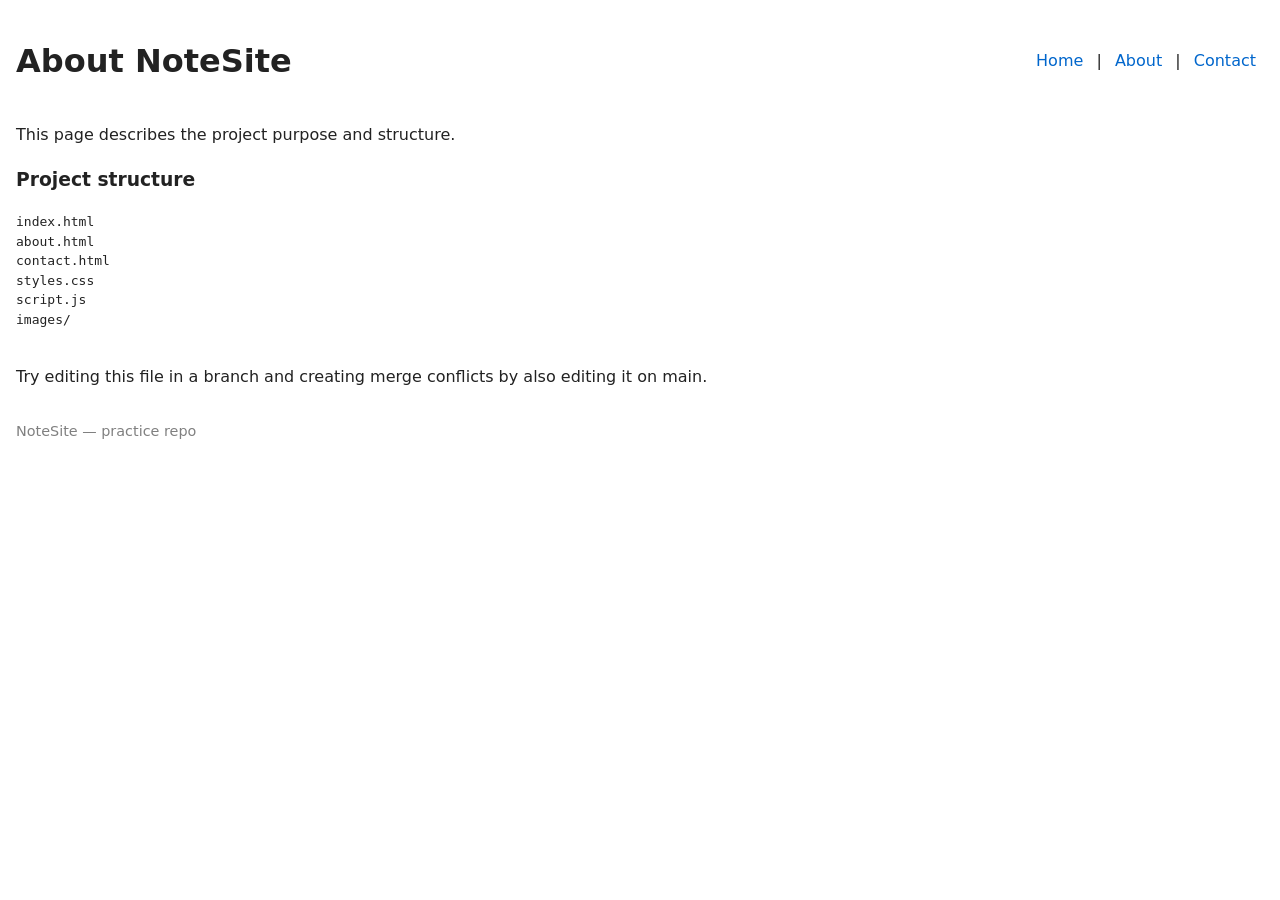
==== about.html @ 0640c144 "chore:initial static site" ====
<!doctype html>
        <html lang="en">
        <head>
          <meta charset="utf-8" />
          <meta name="viewport" content="width=device-width, initial-scale=1" />
          <title>About — NoteSite</title>
          <link rel="stylesheet" href="styles.css" />
        </head>
        <body>
          <header>
            <h1>About NoteSite</h1>
            <nav>
              <a href="index.html">Home</a> |
              <a href="about.html">About</a> |
              <a href="contact.html">Contact</a>
            </nav>
          </header>
          <main>
            <p>This page describes the project purpose and structure.</p>
            <h3>Project structure</h3>
            <pre>
index.html
about.html
contact.html
styles.css
script.js
images/
            </pre>
            <p>Try editing this file in a branch and creating merge conflicts by also editing it on main.</p>
          </main>
          <footer><p>NoteSite — practice repo</p></footer>
        </body>
        </html>
---- styles.css ----
:root{
  --bg: #ffffff;
  --fg: #222;
  --accent: #0066cc;
}
[data-theme="dark"]{
  --bg: #0f1720;
  --fg: #e6eef6;
  --accent: #66aaff;
}
*{box-sizing:border-box}
body{
  margin:0;
  font-family: system-ui, -apple-system, "Segoe UI", Roboto, "Helvetica Neue", Arial;
  background:var(--bg);
  color:var(--fg);
  line-height:1.5;
  padding:1rem;
}
header{display:flex;align-items:center;justify-content:space-between}
nav a{color:var(--accent);text-decoration:none;margin:0 .5rem}
main{max-width:800px;margin-top:1rem}
footer{margin-top:2rem;font-size:.9rem;color:gray}
button{background:var(--accent);color:white;border:none;padding:.5rem 1rem;border-radius:6px;cursor:pointer}
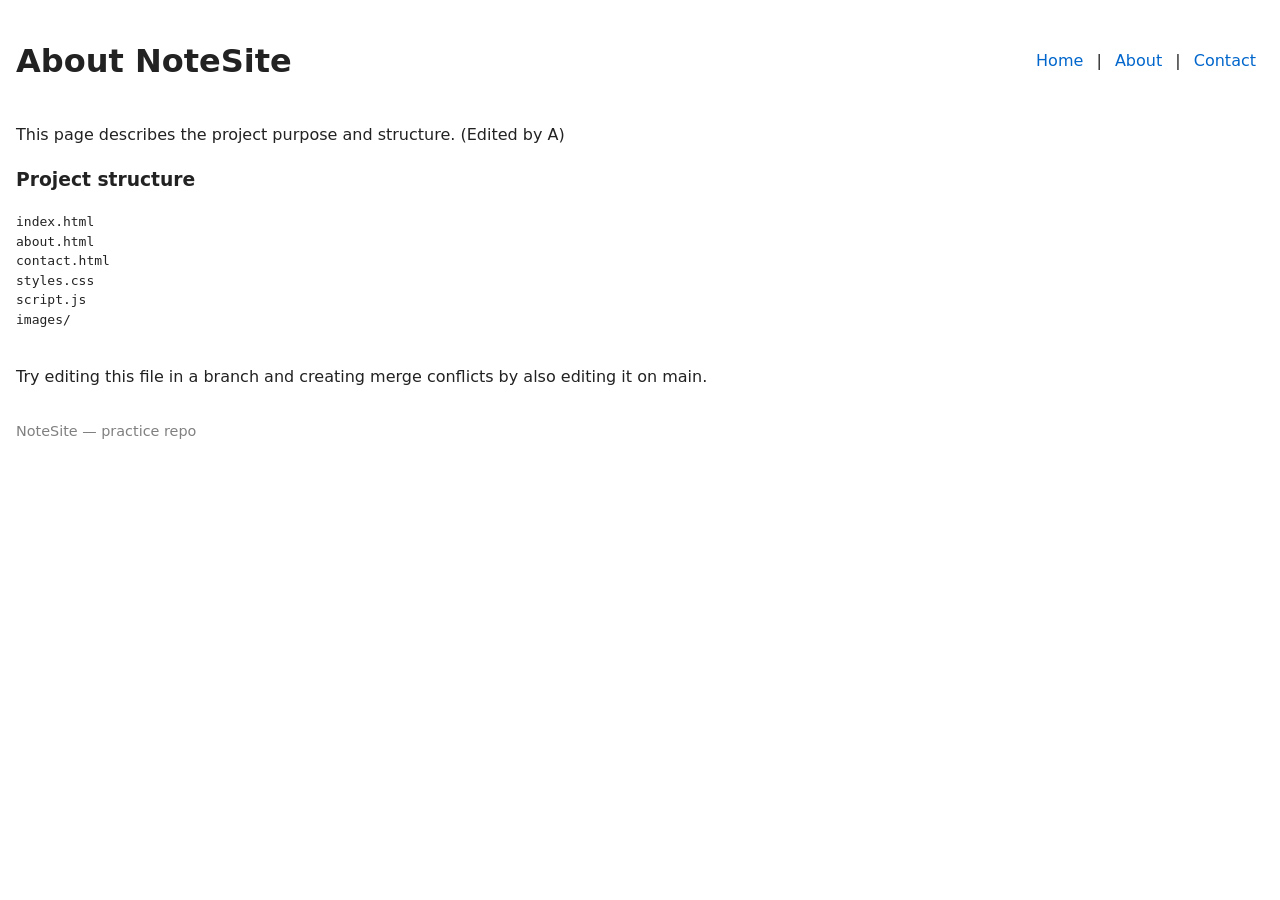
==== commit fd199822: "feat:update about page(A version)" ====
--- a/about.html
+++ b/about.html
@@ -16,7 +16,7 @@
             </nav>
           </header>
           <main>
-            <p>This page describes the project purpose and structure.</p>
+            <p>This page describes the project purpose and structure. (Edited by A)</p>
             <h3>Project structure</h3>
             <pre>
 index.html
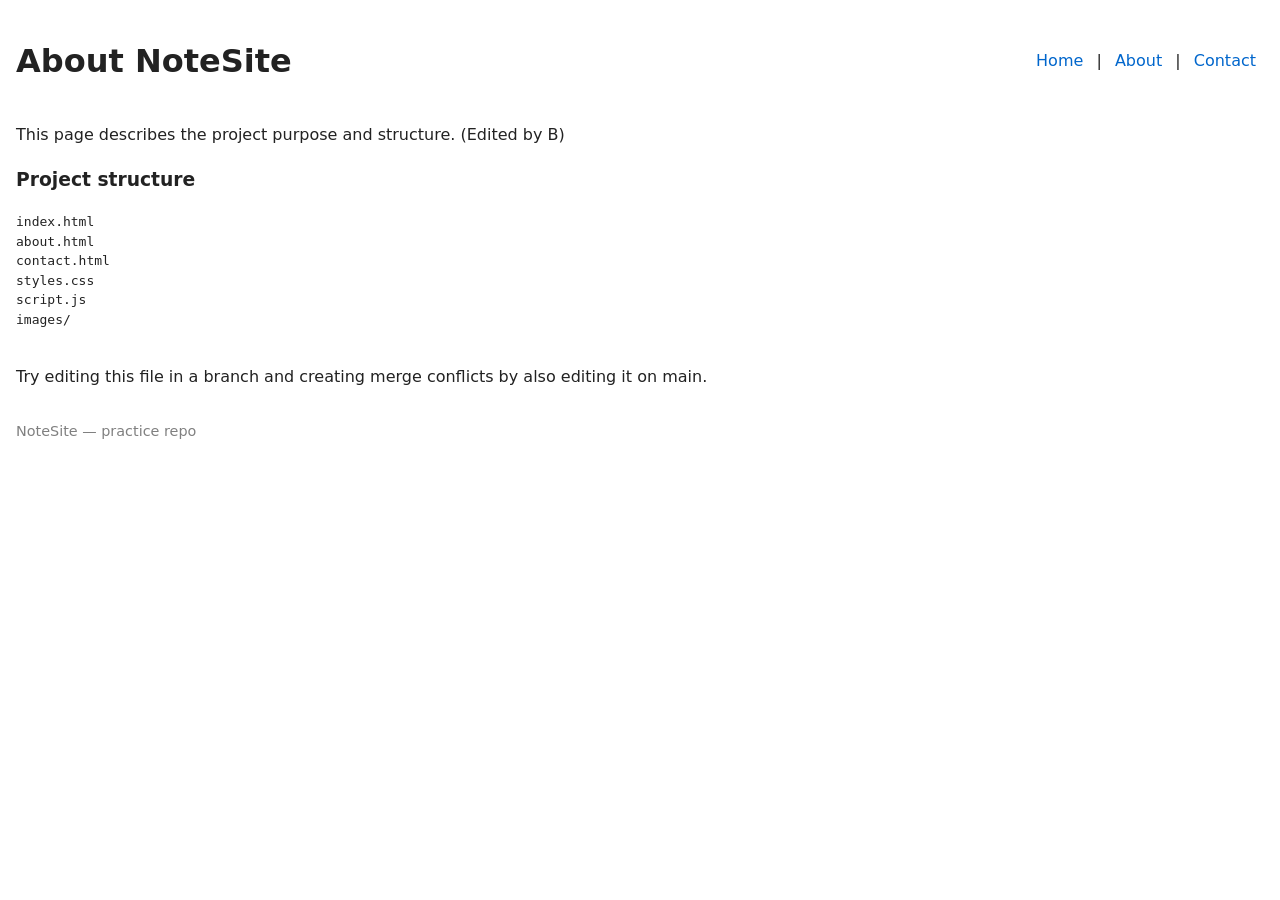
==== commit 15dc0073: "feat:update about Page(B Version)" ====
--- a/about.html
+++ b/about.html
@@ -16,7 +16,7 @@
             </nav>
           </header>
           <main>
-            <p>This page describes the project purpose and structure. (Edited by A)</p>
+            <p>This page describes the project purpose and structure. (Edited by B)</p>
             <h3>Project structure</h3>
             <pre>
 index.html
